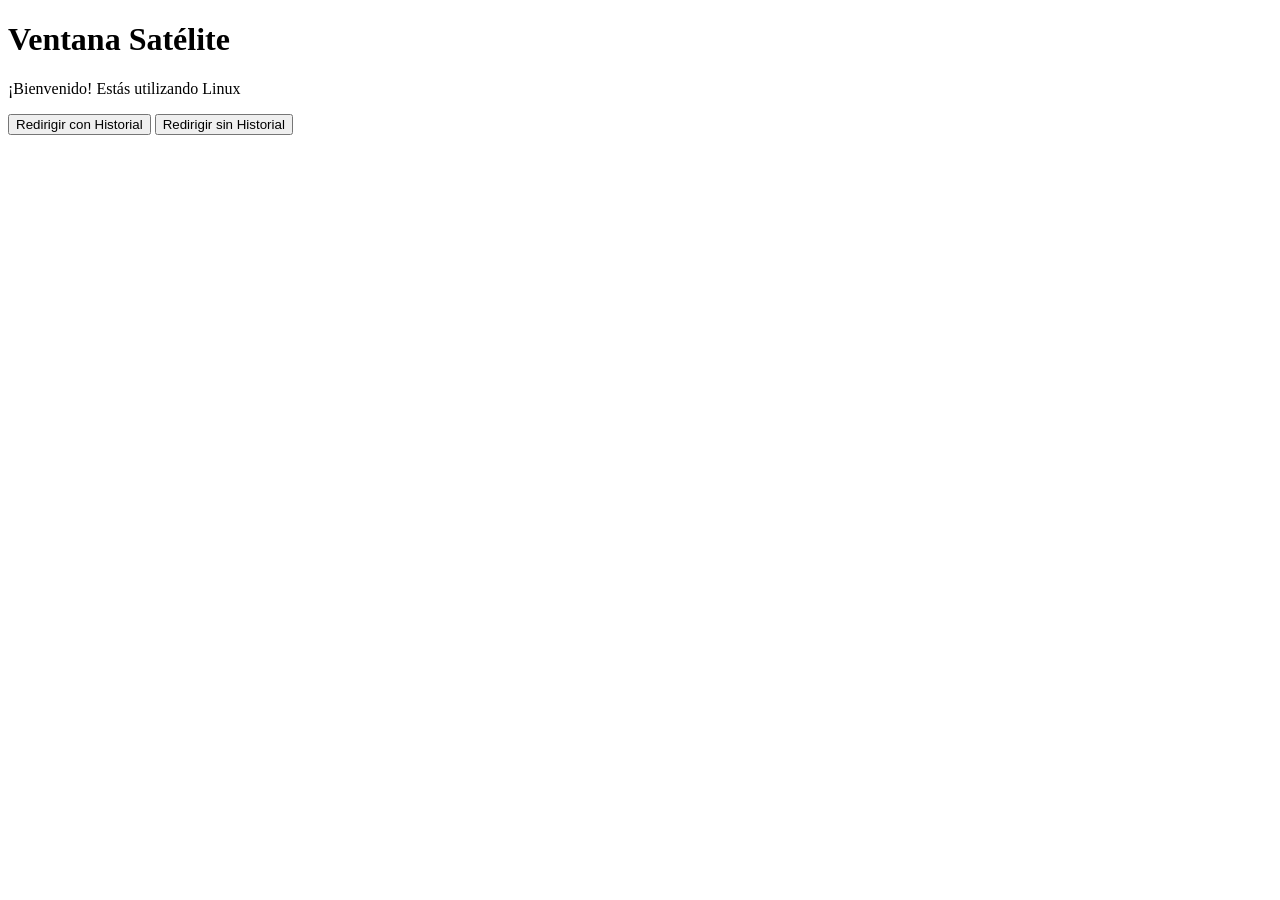
==== satelite.html @ df827d9e "hito2 terminado: logica tanto de html como de javascript en el archivo satelite.html, el archivo det" ====
<!DOCTYPE html>
<html lang="es">
<head>
    <meta charset="UTF-8">
    <meta name="viewport" content="width=device-width, initial-scale=1.0">
    <title>Ventana Satélite</title>
</head>
<body>

    <h1>Ventana Satélite</h1>

    <p id="bienvenida">Detectando sistema operativo...</p>

    <button onclick="redirigirConHistorial()">
        Redirigir con Historial
    </button>

    <button onclick="redirigirSinHistorial()">
        Redirigir sin Historial
    </button>

    <script>
                
        // Obtenemos la información del navegador
        const agente = navigator.userAgent;

        // Identificamos el sistema operativo
        let sistema = "desconocido";

        if (agente.includes("Windows")) {
            sistema = "Windows";
        } else if (agente.includes("Mac")) {
            sistema = "Mac";
        } else if (agente.includes("Linux")) {
            sistema = "Linux";
        }

        // Mostramos un mensaje personalizado
        document.getElementById("bienvenida").textContent ="¡Bienvenido! Estás utilizando " + sistema;

        
        // Redirigir conservando el historial
        function redirigirConHistorial() {
            window.opener.location.assign("https://www.ilerna.es");
        }

        // Redirigir sustituyendo el historial
        function redirigirSinHistorial() {
            window.opener.location.replace("https://www.ilerna.es/");
        }

    </script>

</body>
</html>
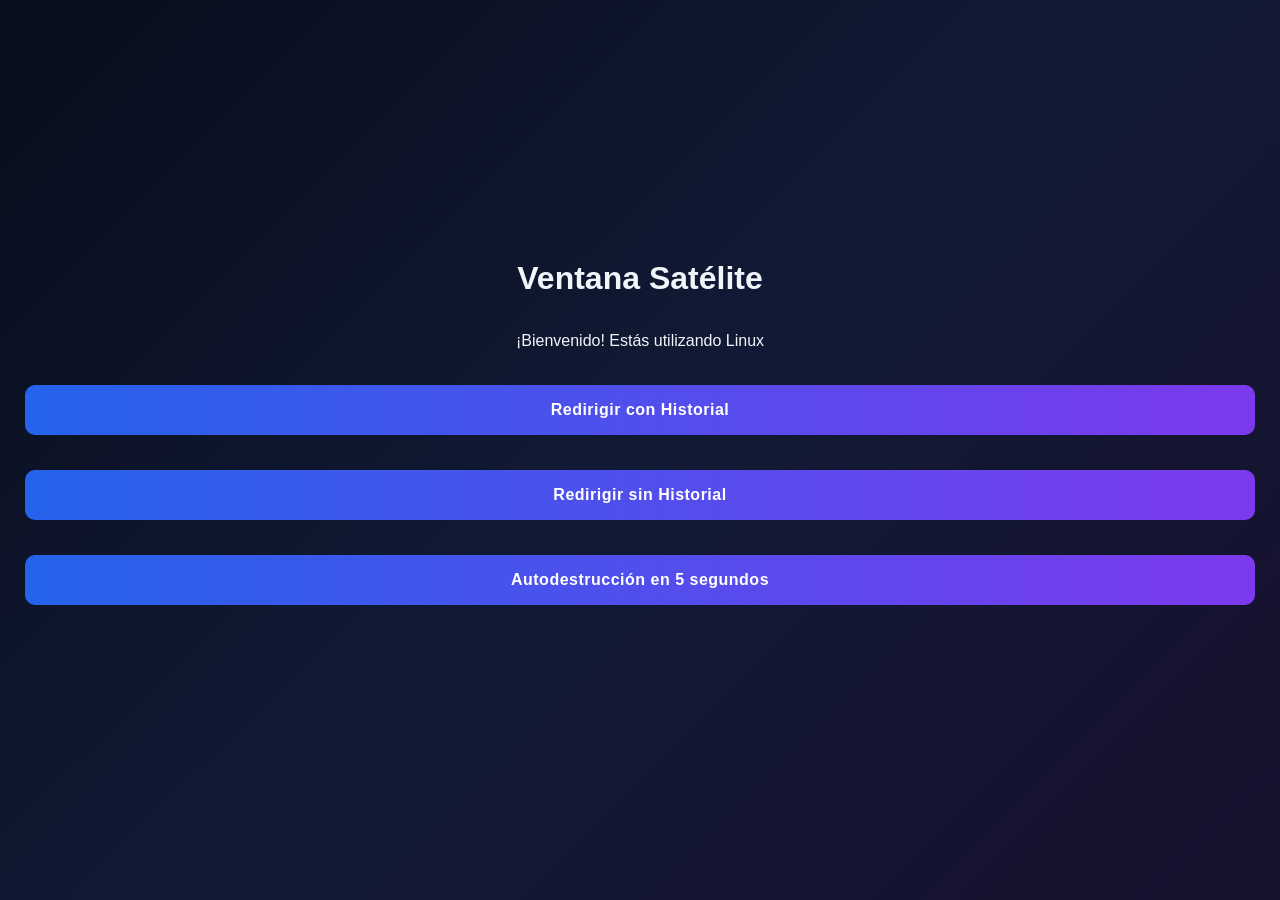
==== commit 23a85251: "hito3 hecho y se ha añadido una cuenta regreciva en el codigo de javascript en el archivo satelite.h" ====
--- a/satelite.html
+++ b/satelite.html
@@ -4,6 +4,7 @@
 <head>
     <meta charset="UTF-8">
     <meta name="viewport" content="width=device-width, initial-scale=1.0">
+    <link rel="stylesheet" href="css/styles.css">
     <title>Ventana Satélite</title>
 </head>
 <body>
@@ -21,11 +22,8 @@
     </button>
 
     <script>
-                
-        // Obtenemos la información del navegador
+
         const agente = navigator.userAgent;
-
-        // Identificamos el sistema operativo
         let sistema = "desconocido";
 
         if (agente.includes("Windows")) {
@@ -36,21 +34,45 @@
             sistema = "Linux";
         }
 
-        // Mostramos un mensaje personalizado
         document.getElementById("bienvenida").textContent ="¡Bienvenido! Estás utilizando " + sistema;
 
         
-        // Redirigir conservando el historial
         function redirigirConHistorial() {
             window.opener.location.assign("https://www.ilerna.es");
         }
 
-        // Redirigir sustituyendo el historial
         function redirigirSinHistorial() {
             window.opener.location.replace("https://www.ilerna.es/");
         }
 
+        function autodestruir() {
+            // Tiempo inicial
+            let segundos = 5;
+            // Mostramos el primer mensaje
+            document.getElementById("cuentaAtras").textContent ="La ventana se cerrará en " + segundos + " segundos...";
+
+            // Ejecutamos la cuenta atrás cada segundo
+            const intervalo = setInterval(function() {
+                segundos--;
+                if (segundos > 0) {
+                    document.getElementById("cuentaAtras").textContent = "La ventana se cerrará en " + segundos + " segundos...";
+                } else {
+                    clearInterval(intervalo);
+                    window.close();
+                }
+            }, 1000);
+        }
+
+
     </script>
+
+    
+    <button onclick="autodestruir()">
+        Autodestrucción en 5 segundos
+    </button>
+
+    <p id="cuentaAtras"></p>
+
 
 </body>
 </html>
--- a/css/styles.css
+++ b/css/styles.css
@@ -0,0 +1,125 @@
+
+/* =====================================
+   CONFIGURACIÓN GENERAL
+===================================== */
+
+* {
+    margin: 0;
+    padding: 0;
+    box-sizing: border-box;
+}
+
+body {
+    min-height: 100vh;
+    font-family: 'Segoe UI', Arial, sans-serif;
+
+    background: linear-gradient(135deg, #080d1b, #111a35, #17102d);
+    color: #f1f5f9;
+
+    display: flex;
+    flex-direction: column;
+    justify-content: center;
+    align-items: center;
+    gap: 35px;
+
+    padding: 25px;
+}
+
+/* =====================================
+   TÍTULO PRINCIPAL
+===================================== */
+
+#titulo {
+    text-align: center;
+    max-width: 900px;
+}
+
+#titulo h1 {
+    font-size: clamp(1.5rem, 4vw, 2.5rem);
+    letter-spacing: 2px;
+    line-height: 1.4;
+
+    background: linear-gradient(90deg, #38bdf8, #a78bfa);
+    background-clip: text;
+    -webkit-background-clip: text;
+    color: transparent;
+}
+
+/* =====================================
+   CONTENEDOR DEL BOTÓN
+===================================== */
+
+#boton {
+    width: 100%;
+    max-width: 500px;
+
+    padding: 45px 35px;
+    text-align: center;
+
+    background: rgba(255, 255, 255, 0.05);
+    border: 1px solid rgba(255, 255, 255, 0.12);
+    border-radius: 20px;
+
+    box-shadow: 0 20px 60px rgba(0, 0, 0, 0.35);
+
+    backdrop-filter: blur(15px);
+}
+
+#boton p {
+    color: #b8c3d6;
+    font-size: 1.05rem;
+    line-height: 1.6;
+    margin-bottom: 25px;
+}
+
+/* =====================================
+   BOTÓN PRINCIPAL
+===================================== */
+
+button {
+    width: 100%;
+    padding: 16px 20px;
+
+    border: none;
+    border-radius: 10px;
+
+    background: linear-gradient(90deg, #2563eb, #7c3aed);
+    color: white;
+
+    font-size: 1rem;
+    font-weight: 600;
+    letter-spacing: 0.5px;
+
+    cursor: pointer;
+
+    transition: transform 0.25s, box-shadow 0.25s;
+}
+
+button:hover {
+    transform: translateY(-3px);
+    box-shadow: 0 8px 25px rgba(59, 130, 246, 0.4);
+}
+
+button:active {
+    transform: scale(0.98);
+}
+
+/* =====================================
+   RESPONSIVE
+===================================== */
+
+@media (max-width: 600px) {
+
+    body {
+        padding: 15px;
+        gap: 25px;
+    }
+
+    #boton {
+        padding: 35px 20px;
+    }
+
+    #titulo h1 {
+        letter-spacing: 1px;
+    }
+}
